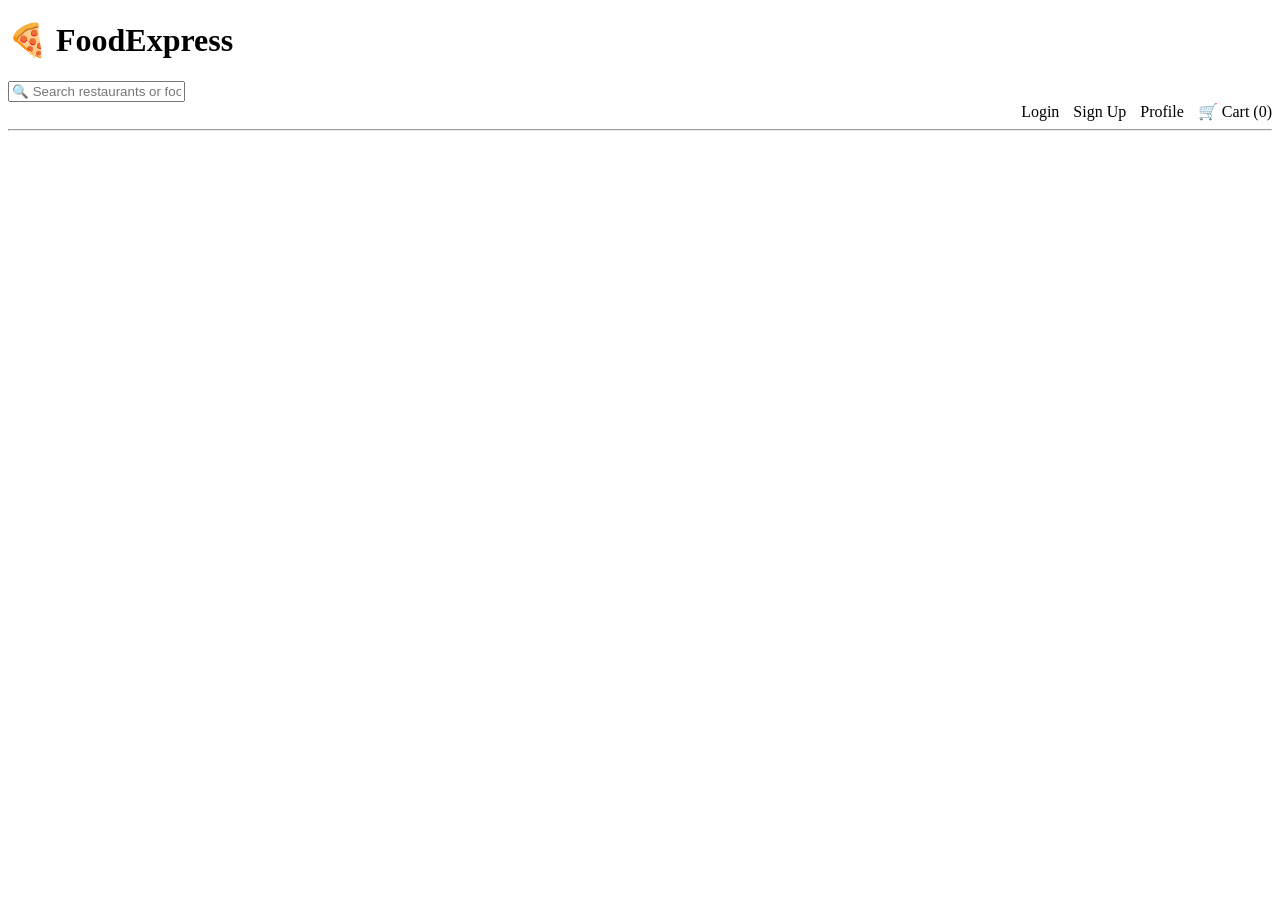
==== src/main/resources/templates/base.html @ 59986f0a "Complete Java Spring Boot Food Delivery App" ====
<!DOCTYPE html>
<html xmlns:th="http://www.thymeleaf.org" th:fragment="layout(title, content)">
<head>
    <meta charset="UTF-8">
    <meta name="viewport" content="width=device-width, initial-scale=1.0">
    <title th:text="${title} + ' - FoodExpress'">FoodExpress</title>
    <link rel="stylesheet" th:href="@{/css/style.css}">
</head>
<body>
    <div class="container">
        <header>
            <div style="flex: 3">
                <h1><a th:href="@{/home}">🍕 FoodExpress</a></h1>
            </div>
            <div class="search-bar" style="flex: 2">
                <form method="get">
                    <input type="text" name="search" placeholder="🔍 Search restaurants or food..." th:value="${searchTerm}">
                </form>
            </div>
            <div style="flex: 2; text-align: right;">
                <span th:if="${session.loggedInUser == null}">
                    <a th:href="@{/login}" class="btn-secondary" style="margin-right: 10px;">Login</a>
                    <a th:href="@{/signup}" class="btn-primary" style="width: auto; margin-right: 10px;">Sign Up</a>
                </span>
                <span th:if="${session.loggedInUser != null}">
                    <a th:href="@{/profile}" class="btn-secondary" style="margin-right: 10px;">Profile</a>
                </span>
                <a th:href="@{/cart}" class="cart-btn">🛒 Cart (<span th:text="${cartCount}">0</span>)</a>
            </div>
        </header>

        <hr>
        
        <div th:if="${successMessage}" class="success-msg" th:text="${successMessage}"></div>
        <div th:if="${error}" class="error-msg" th:text="${error}"></div>
        
        <div th:replace="${content}"></div>
    </div>
</body>
</html>
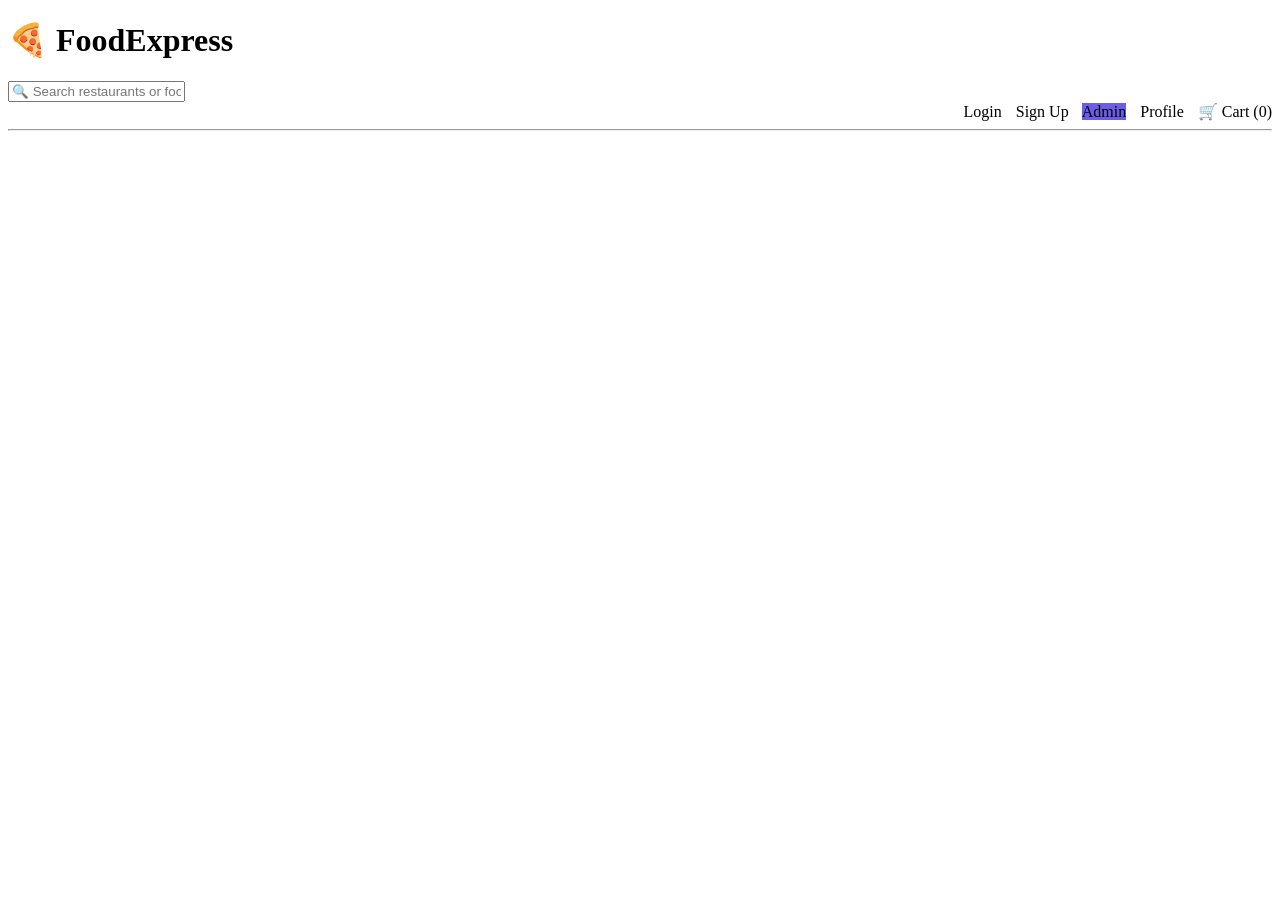
==== commit 4dac5591: "Enable persistent database storage and implement Admin Dashboard for user/order management" ====
--- a/src/main/resources/templates/base.html
+++ b/src/main/resources/templates/base.html
@@ -23,6 +23,7 @@
                     <a th:href="@{/signup}" class="btn-primary" style="width: auto; margin-right: 10px;">Sign Up</a>
                 </span>
                 <span th:if="${session.loggedInUser != null}">
+                    <a th:if="${session.loggedInUser.role == 'ROLE_ADMIN'}" th:href="@{/admin/dashboard}" class="btn-primary" style="width: auto; margin-right: 10px; background: #6c5ce7;">Admin</a>
                     <a th:href="@{/profile}" class="btn-secondary" style="margin-right: 10px;">Profile</a>
                 </span>
                 <a th:href="@{/cart}" class="cart-btn">🛒 Cart (<span th:text="${cartCount}">0</span>)</a>
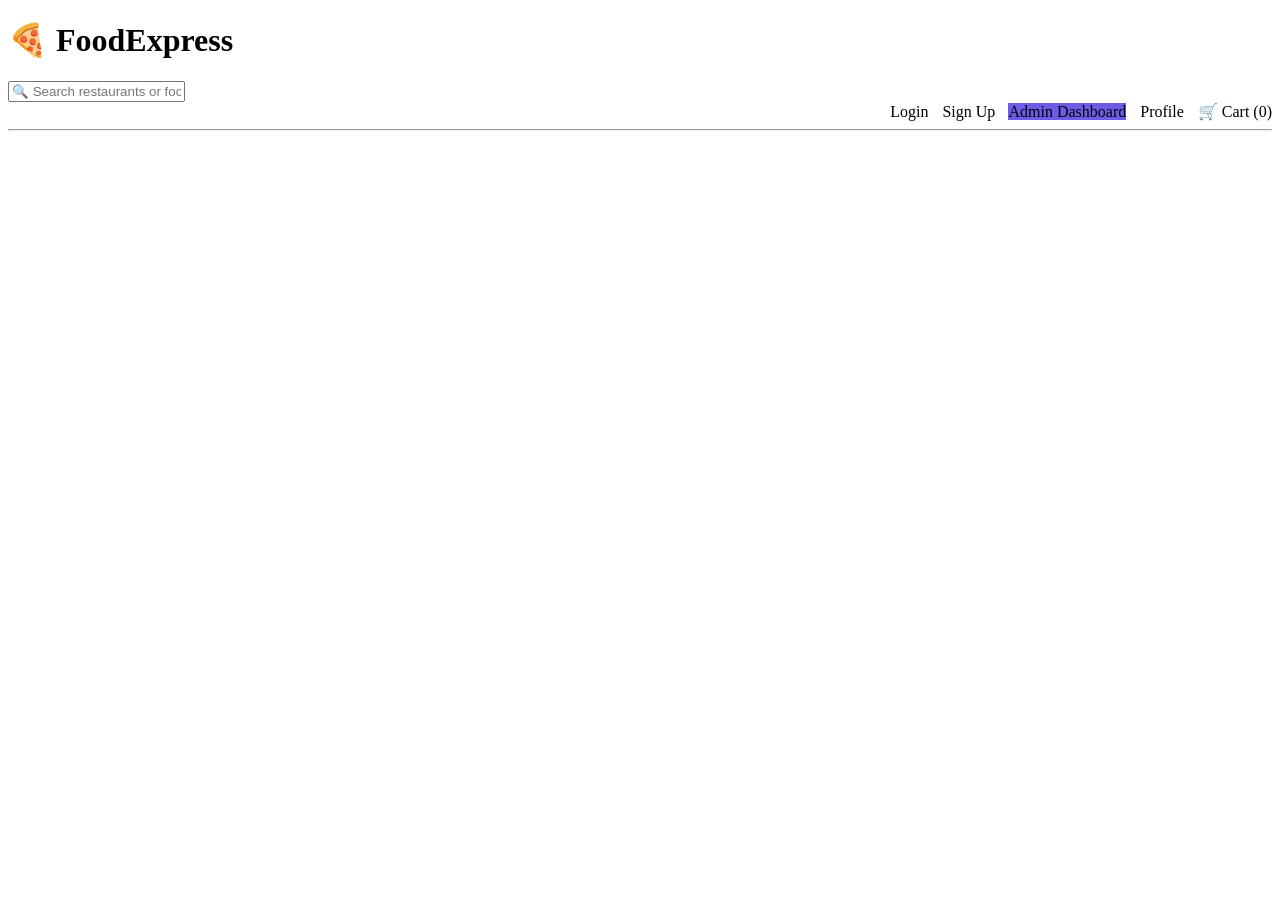
==== commit e306f28c: "Restrict Admin features, implement Admin user management, and add password visibility toggles" ====
--- a/src/main/resources/templates/base.html
+++ b/src/main/resources/templates/base.html
@@ -12,7 +12,7 @@
             <div style="flex: 3">
                 <h1><a th:href="@{/home}">🍕 FoodExpress</a></h1>
             </div>
-            <div class="search-bar" style="flex: 2">
+            <div class="search-bar" style="flex: 2" th:if="${session.loggedInUser == null or session.loggedInUser.role != 'ROLE_ADMIN'}">
                 <form method="get">
                     <input type="text" name="search" placeholder="🔍 Search restaurants or food..." th:value="${searchTerm}">
                 </form>
@@ -23,10 +23,10 @@
                     <a th:href="@{/signup}" class="btn-primary" style="width: auto; margin-right: 10px;">Sign Up</a>
                 </span>
                 <span th:if="${session.loggedInUser != null}">
-                    <a th:if="${session.loggedInUser.role == 'ROLE_ADMIN'}" th:href="@{/admin/dashboard}" class="btn-primary" style="width: auto; margin-right: 10px; background: #6c5ce7;">Admin</a>
+                    <a th:if="${session.loggedInUser.role == 'ROLE_ADMIN'}" th:href="@{/admin/dashboard}" class="btn-primary" style="width: auto; margin-right: 10px; background: #6c5ce7;">Admin Dashboard</a>
                     <a th:href="@{/profile}" class="btn-secondary" style="margin-right: 10px;">Profile</a>
                 </span>
-                <a th:href="@{/cart}" class="cart-btn">🛒 Cart (<span th:text="${cartCount}">0</span>)</a>
+                <a th:if="${session.loggedInUser == null or session.loggedInUser.role != 'ROLE_ADMIN'}" th:href="@{/cart}" class="cart-btn">🛒 Cart (<span th:text="${cartCount}">0</span>)</a>
             </div>
         </header>
 
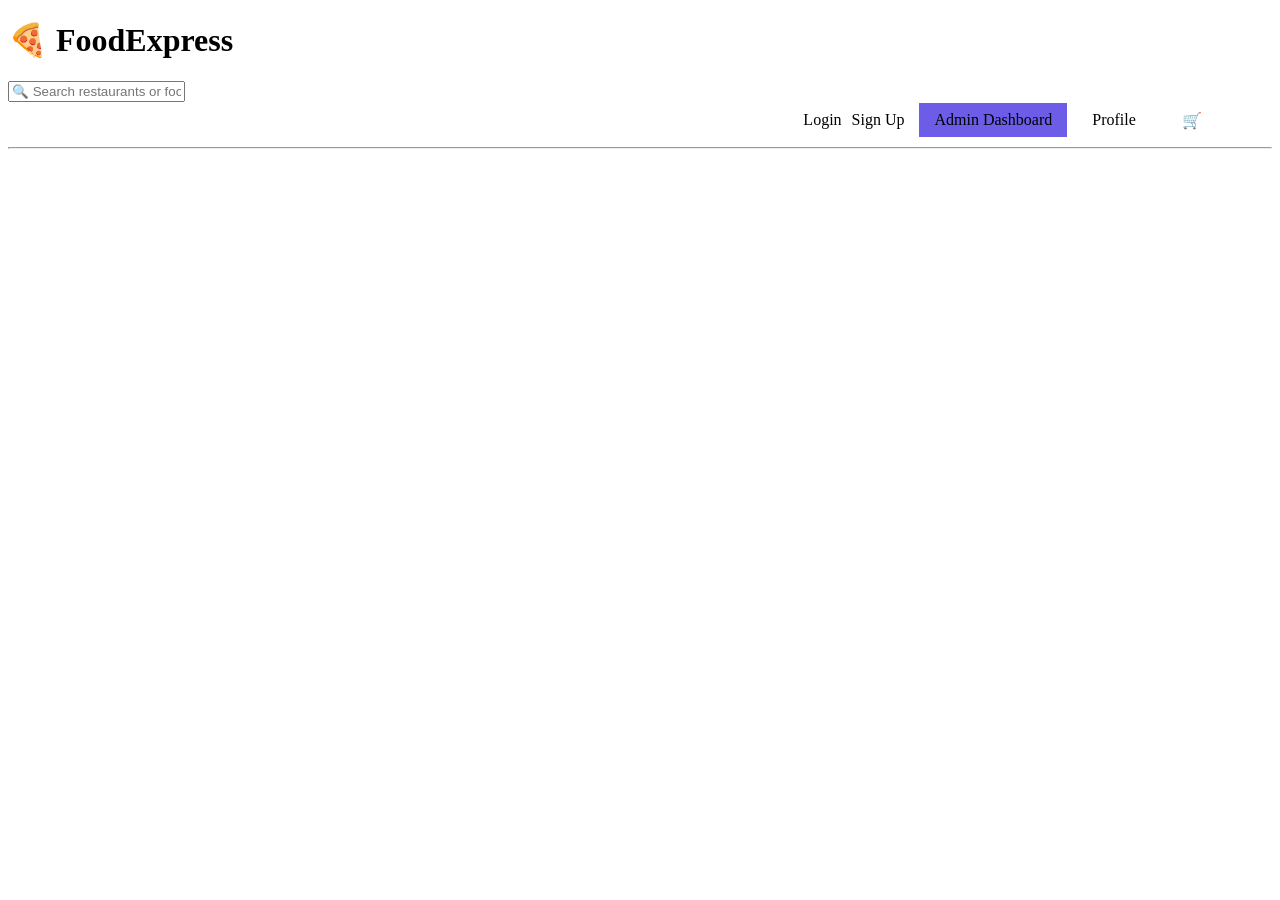
==== commit 146ae84a: "Optimize header layout for better spacing and clean Cart UI" ====
--- a/src/main/resources/templates/base.html
+++ b/src/main/resources/templates/base.html
@@ -9,24 +9,24 @@
 <body>
     <div class="container">
         <header>
-            <div style="flex: 3">
+            <div style="flex: 1">
                 <h1><a th:href="@{/home}">🍕 FoodExpress</a></h1>
             </div>
-            <div class="search-bar" style="flex: 2" th:if="${session.loggedInUser == null or session.loggedInUser.role != 'ROLE_ADMIN'}">
+            <div class="search-bar" style="flex: 4; margin-right: 40px;">
                 <form method="get">
                     <input type="text" name="search" placeholder="🔍 Search restaurants or food..." th:value="${searchTerm}">
                 </form>
             </div>
-            <div style="flex: 2; text-align: right;">
-                <span th:if="${session.loggedInUser == null}">
-                    <a th:href="@{/login}" class="btn-secondary" style="margin-right: 10px;">Login</a>
-                    <a th:href="@{/signup}" class="btn-primary" style="width: auto; margin-right: 10px;">Sign Up</a>
+            <div class="nav-actions" style="flex: 2; display: flex; align-items: center; justify-content: flex-end; gap: 15px;">
+                <span th:if="${session.loggedInUser == null}" style="display: flex; gap: 10px;">
+                    <a th:href="@{/login}" class="btn-secondary">Login</a>
+                    <a th:href="@{/signup}" class="btn-primary" style="width: auto;">Sign Up</a>
                 </span>
-                <span th:if="${session.loggedInUser != null}">
-                    <a th:if="${session.loggedInUser.role == 'ROLE_ADMIN'}" th:href="@{/admin/dashboard}" class="btn-primary" style="width: auto; margin-right: 10px; background: #6c5ce7;">Admin Dashboard</a>
-                    <a th:href="@{/profile}" class="btn-secondary" style="margin-right: 10px;">Profile</a>
+                <span th:if="${session.loggedInUser != null}" style="display: flex; gap: 10px; align-items: center;">
+                    <a th:if="${session.loggedInUser.role == 'ROLE_ADMIN'}" th:href="@{/admin/dashboard}" class="btn-primary" style="width: auto; background: #6c5ce7; border-color: #6c5ce7; padding: 8px 15px; white-space: nowrap;">Admin Dashboard</a>
+                    <a th:href="@{/profile}" class="btn-secondary" style="padding: 8px 15px;">Profile</a>
                 </span>
-                <a th:if="${session.loggedInUser == null or session.loggedInUser.role != 'ROLE_ADMIN'}" th:href="@{/cart}" class="cart-btn">🛒 Cart (<span th:text="${cartCount}">0</span>)</a>
+                <a th:href="@{/cart}" class="cart-btn" style="padding: 8px 15px; background: rgba(255,255,255,0.05); border: 1px solid rgba(255,255,255,0.1); border-radius: 8px; text-decoration: none; color: white; white-space: nowrap;">🛒 Cart (<span th:text="${cartCount}">0</span>)</a>
             </div>
         </header>
 
